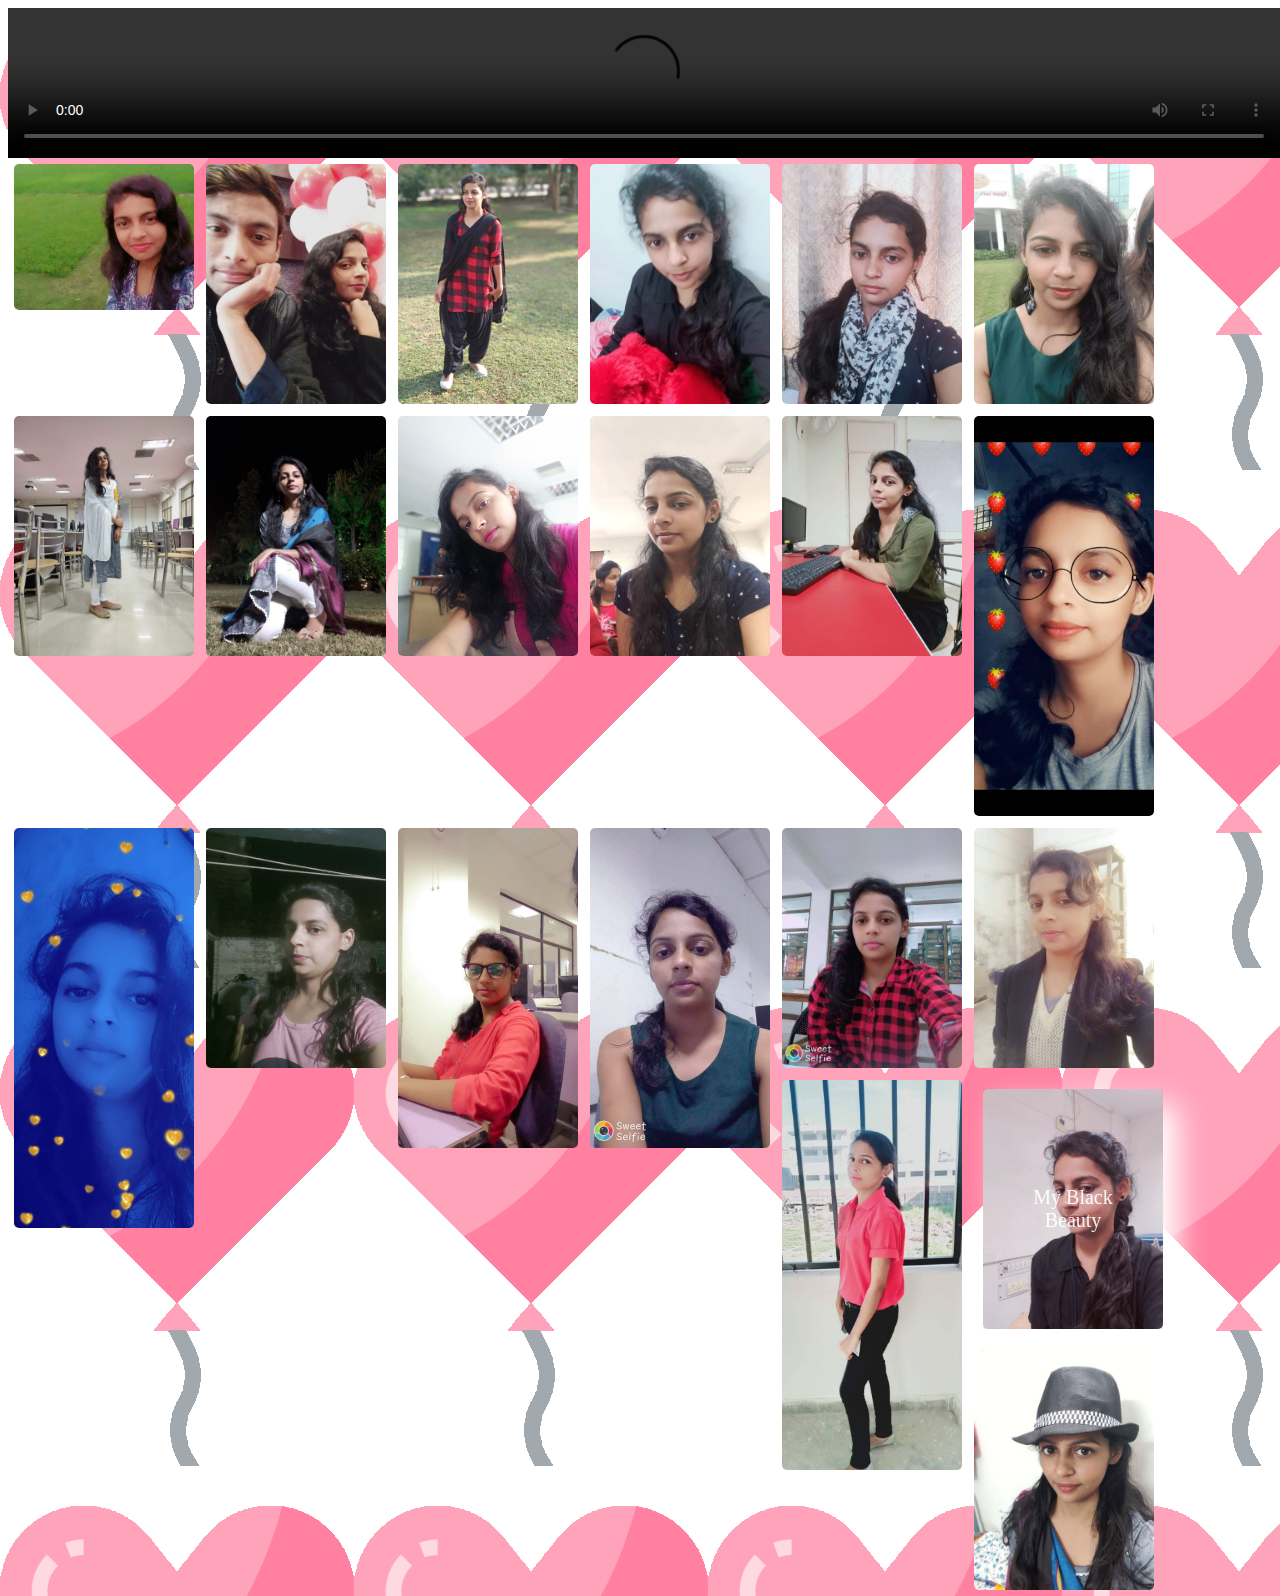
==== sag.html @ 400d6e03 "qw" ====
<html lang="en">
<head>
    <meta charset="UTF-8">
    <meta name="viewport" content=" initial-scale=1.0">
    <title>Document</title>
</head>
<style>
    body{
        background-image: url('img/heart.gif');
    }
    div.gallery {
      margin: 5px;
      border: 1px solid rgba(255, 255, 255, 0);
      float: left;
      width: 180px;
      box-shadow: #777;
      
    }
    div.gallery:hover {
      border: 10px solid rgba(255, 255, 255, 0);
      box-shadow: white;
      filter: drop-shadow(15px 15px 15px rgb(255, 255, 255)); 
   
    }
    
    div.gallery img {
      width: 100%;
      height: auto;
      border-radius: 5px;
    }
    div.gallery img :hover{
        border-radius: 50%;
    }

    .gallery:hover .overlay {
      opacity: 90%;
    }
    div.desc {
      padding: 15px;
      text-align: center;
    }
    h1{
        color:red;
        font-family: Brush Script MT;
        font-size: 50px;
    }
    h2{
        color: rebeccapurple;
        font-family: Brush Script MT;
    }
    .overlay {
      position: absolute;
      top: 0;
      bottom: 0;
      left: 0;
      right: 0;
      height: 100%;
      width: 100%;
      opacity: 0;
      transition: .5s ease;
      background-color: #be2c2c1f;
    }
    .text {
      color: white;
      font-size: 20px;
      position: absolute;
      top: 50%;
      left: 50%;
      transform: translate(-50%, -50%);
      -ms-transform: translate(-50%, -50%);
    }
    </style>
<body>
 <center>
   <div>   
<video  width="101%" controls>
    <source src="img/Bday_temp.mp4" type="video/mp4">
    <source src="img/Bday_temp.mp4" type="video/ogg">
</video>
   </div>

    <div class="gallery">
          <img src="img/front.jpg" alt="Cinque Terre"  >
        </a>
        <div class="overlay">
          <div class="text">My sweet greeny</div>
        </div>
      </div>

      <div class="gallery">
          <img src="img/one.jpg" alt="Cinque Terre" >
        </a>
        <div class="overlay">
          <div class="text">The Posing Style</div>
        </div>
      </div>

      <div class="gallery">
          <img src="img/qw.jpg" alt="Cinque Terre" >
        </a>
        <div class="overlay">
          <div class="text">That Dress is Love</div>
        </div>
      </div>

      <div class="gallery">
         
        <img src="img/you.jpg" alt="Cinque Terre" >
      </a>
      <div class="overlay">
        <div class="text">My bhootni</div>
      </div>
    </div>

    <div class="gallery">
       
        <img src="img/s1.jpg" alt="Cinque Terre" >
      </a>
      <div class="overlay">
        <div class="text">Sad Child</div>
      </div>
    </div>

    <div class="gallery">
        <img src="img/s2.jpg" alt="Cinque Terre" >
      </a>
      <div class="overlay">
        <div class="text">My Hoty</div>
      </div>
    </div>

    <div class="gallery">
        <img src="img/s4.jpg" alt="Cinque Terre" >
      </a>
      <div class="overlay">
        <div class="text">My sweet sexo</div>
      </div>
    </div>

    <div class="gallery">
        <img src="img/s5.jpg" alt="Cinque Terre" >
      </a>
      <div class="overlay">
        <div class="text">Midnight Love</div>
      </div>
    </div>
    <div class="gallery">
       
        <img src="img/s6.jpg" alt="Cinque Terre" >
      </a>
      <div class="overlay">
        <div class="text">My mad Girlfriend</div>
      </div>
    </div>

    <div class="gallery">
       
        <img src="img/s7.jpg" alt="Cinque Terre" >
      </a>
      <div class="overlay">
        <div class="text">Vampire</div>
      </div>
    </div>

    <div class="gallery">
        <img src="img/s8.jpg" alt="Cinque Terre" >
      </a>
      <div class="overlay">
        <div class="text">My littel geek</div>
      </div>
    </div>

    <div class="gallery">
        <img src="img/s9.jpg" alt="Cinque Terre" >
      </a>
      <div class="overlay">
        <div class="text">Pagaliya</div>
      </div>
    </div>

    <div class="gallery">
        <img src="img/s10.jpg" alt="Cinque Terre" >
      </a>
      <div class="overlay">
        <div class="text">MY BLUE HEART</div>
      </div>
    </div>
    <div class="gallery">
       
        <img src="img/s11.jpg" alt="Cinque Terre" >
      </a>
      <div class="overlay">
        <div class="text">Sexo in pink</div>
      </div>
    </div>

    <div class="gallery">
       
        <img src="img/s12.jpg" alt="Cinque Terre" >
      </a>
      <div class="overlay">
        <div class="text">That look</div>
      </div>
    </div>

    <div class="gallery">
        <img src="img/s14.jpg" alt="Cinque Terre" >
      </a>
      <div class="overlay">
        <div class="text">Dumbooooo</div>
      </div>
    </div>

    <div class="gallery">
        <img src="img/s15.jpg" alt="Cinque Terre" >
      </a>
      <div class="overlay">
        <div class="text">Kissing face</div>
      </div>
    </div>

    <div class="gallery">
        <img src="img/s16.jpg" alt="Cinque Terre" >
      </a>
      <div class="overlay">
        <div class="text">Formal click</div>
      </div>
    </div>

    <div class="gallery">
       
        <img src="img/s17.jpg" alt="Cinque Terre" >
      </a>
      <div class="overlay">
        <div class="text">That figure </div>
      </div>
    </div>

    <div class="gallery">
        <img src="img/s18.jpg" alt="Cinque Terre" >
      </a>
      <div class="overlay">
        <div class="text">My Black Beauty</div>
      </div>
    </div>

    <div class="gallery">
        <img src="img/s19.jpg" alt="Cinque Terre" >
      </a>
      <div class="overlay">
        <div class="text">My Jucie Lips</div>
      </div>
    </div>
 </center>   
</body>
</html>
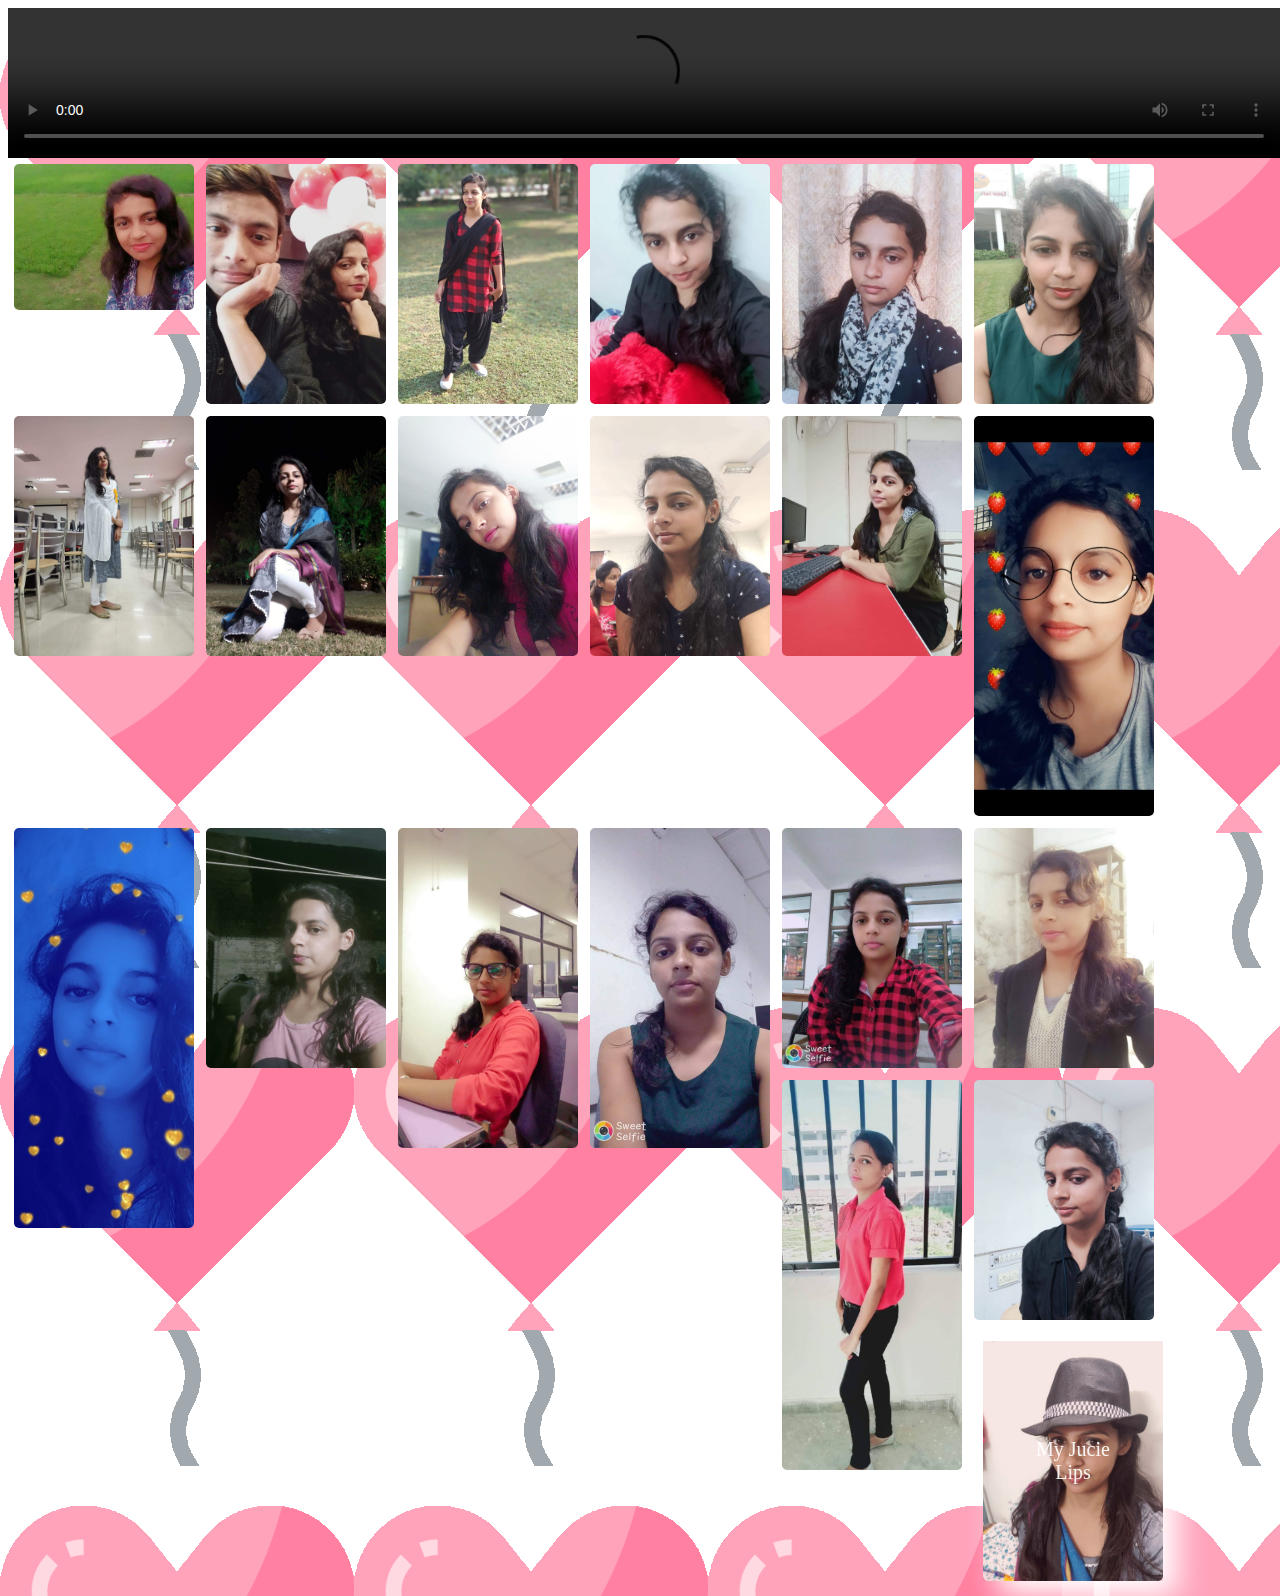
==== commit 48c471b4: "qw" ====
--- a/sag.html
+++ b/sag.html
@@ -73,7 +73,7 @@
 <body>
  <center>
    <div>   
-<video  width="101%" controls>
+<video  width="101%" controls autoplay>
     <source src="img/Bday_temp.mp4" type="video/mp4">
     <source src="img/Bday_temp.mp4" type="video/ogg">
 </video>
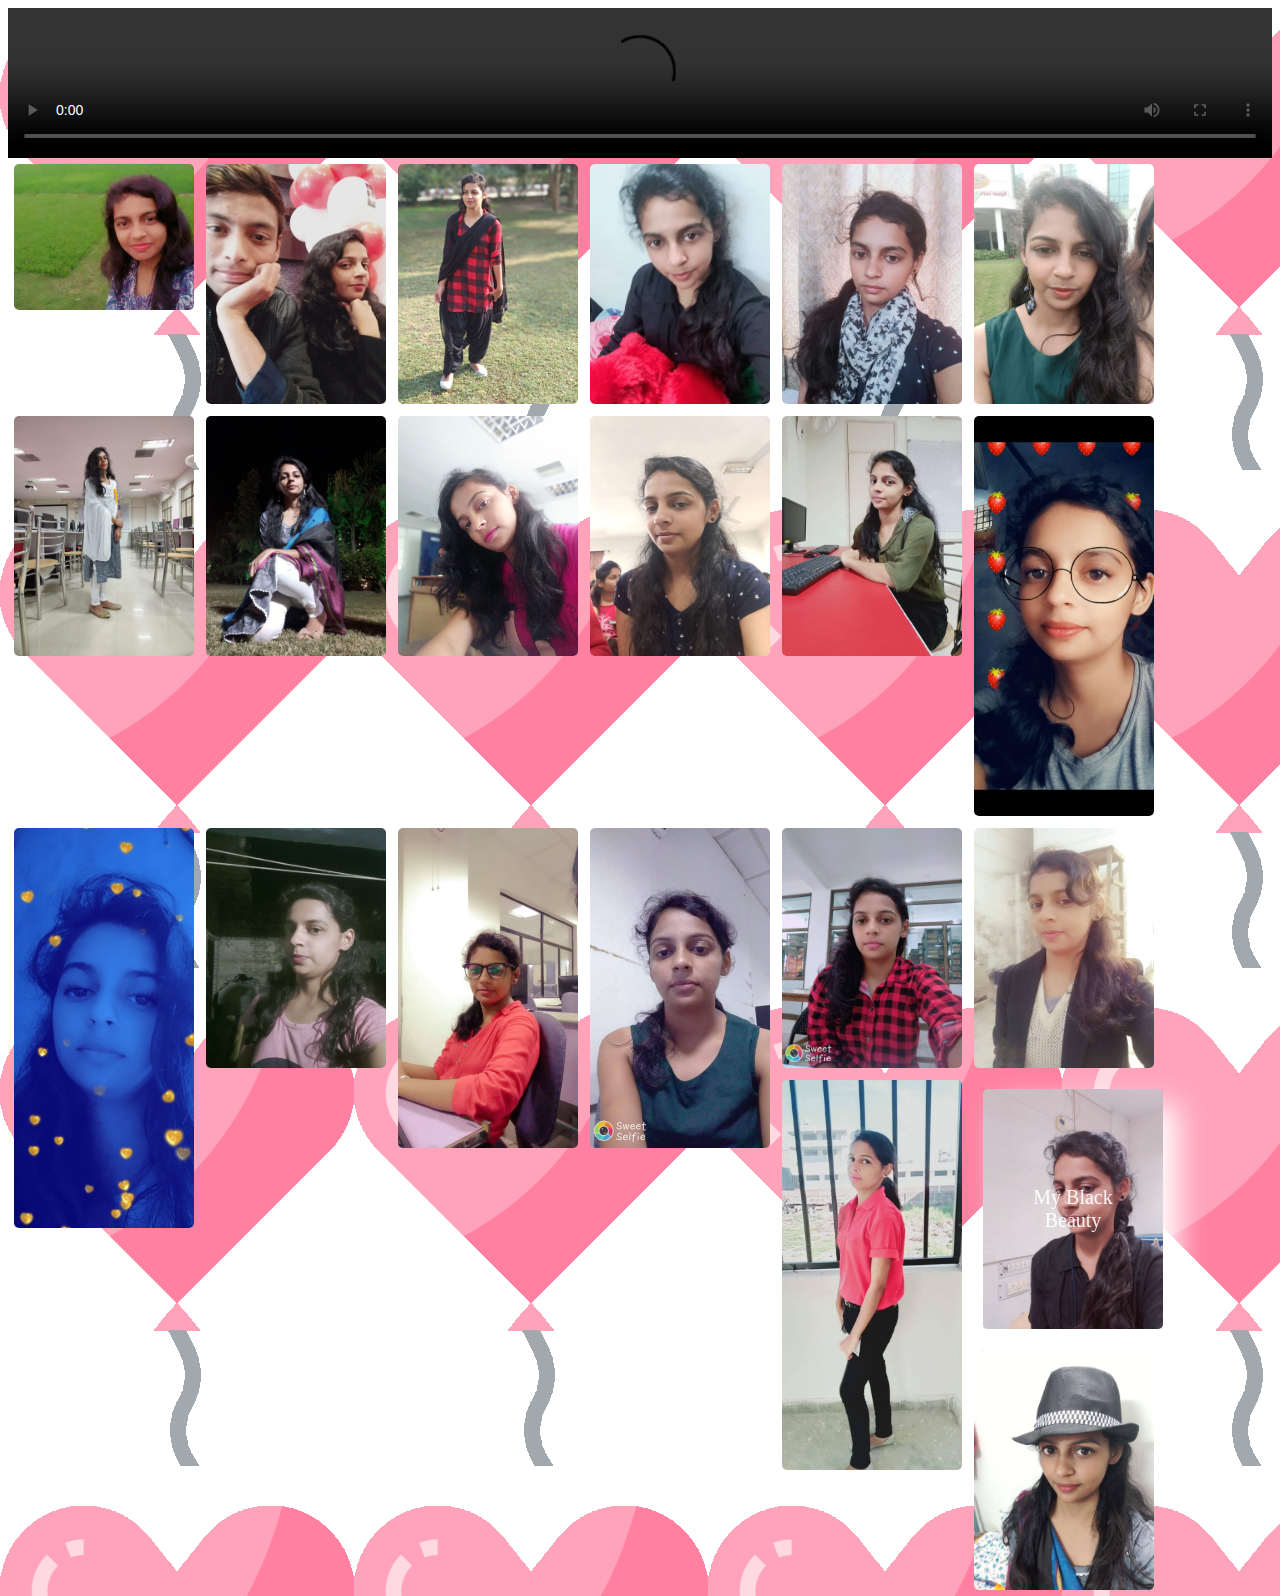
==== commit f825836c: "qw" ====
--- a/sag.html
+++ b/sag.html
@@ -70,14 +70,16 @@
       -ms-transform: translate(-50%, -50%);
     }
     </style>
-<body>
+
+    <div>   
+      <video  width="100%" controls autoplay>
+          <source src="img/Bday_temp.mp4" type="video/mp4">
+          <source src="img/Bday_temp.mp4" type="video/ogg">
+      </video>
+         </div>
+    <body>
  <center>
-   <div>   
-<video  width="101%" controls autoplay>
-    <source src="img/Bday_temp.mp4" type="video/mp4">
-    <source src="img/Bday_temp.mp4" type="video/ogg">
-</video>
-   </div>
+
 
     <div class="gallery">
           <img src="img/front.jpg" alt="Cinque Terre"  >
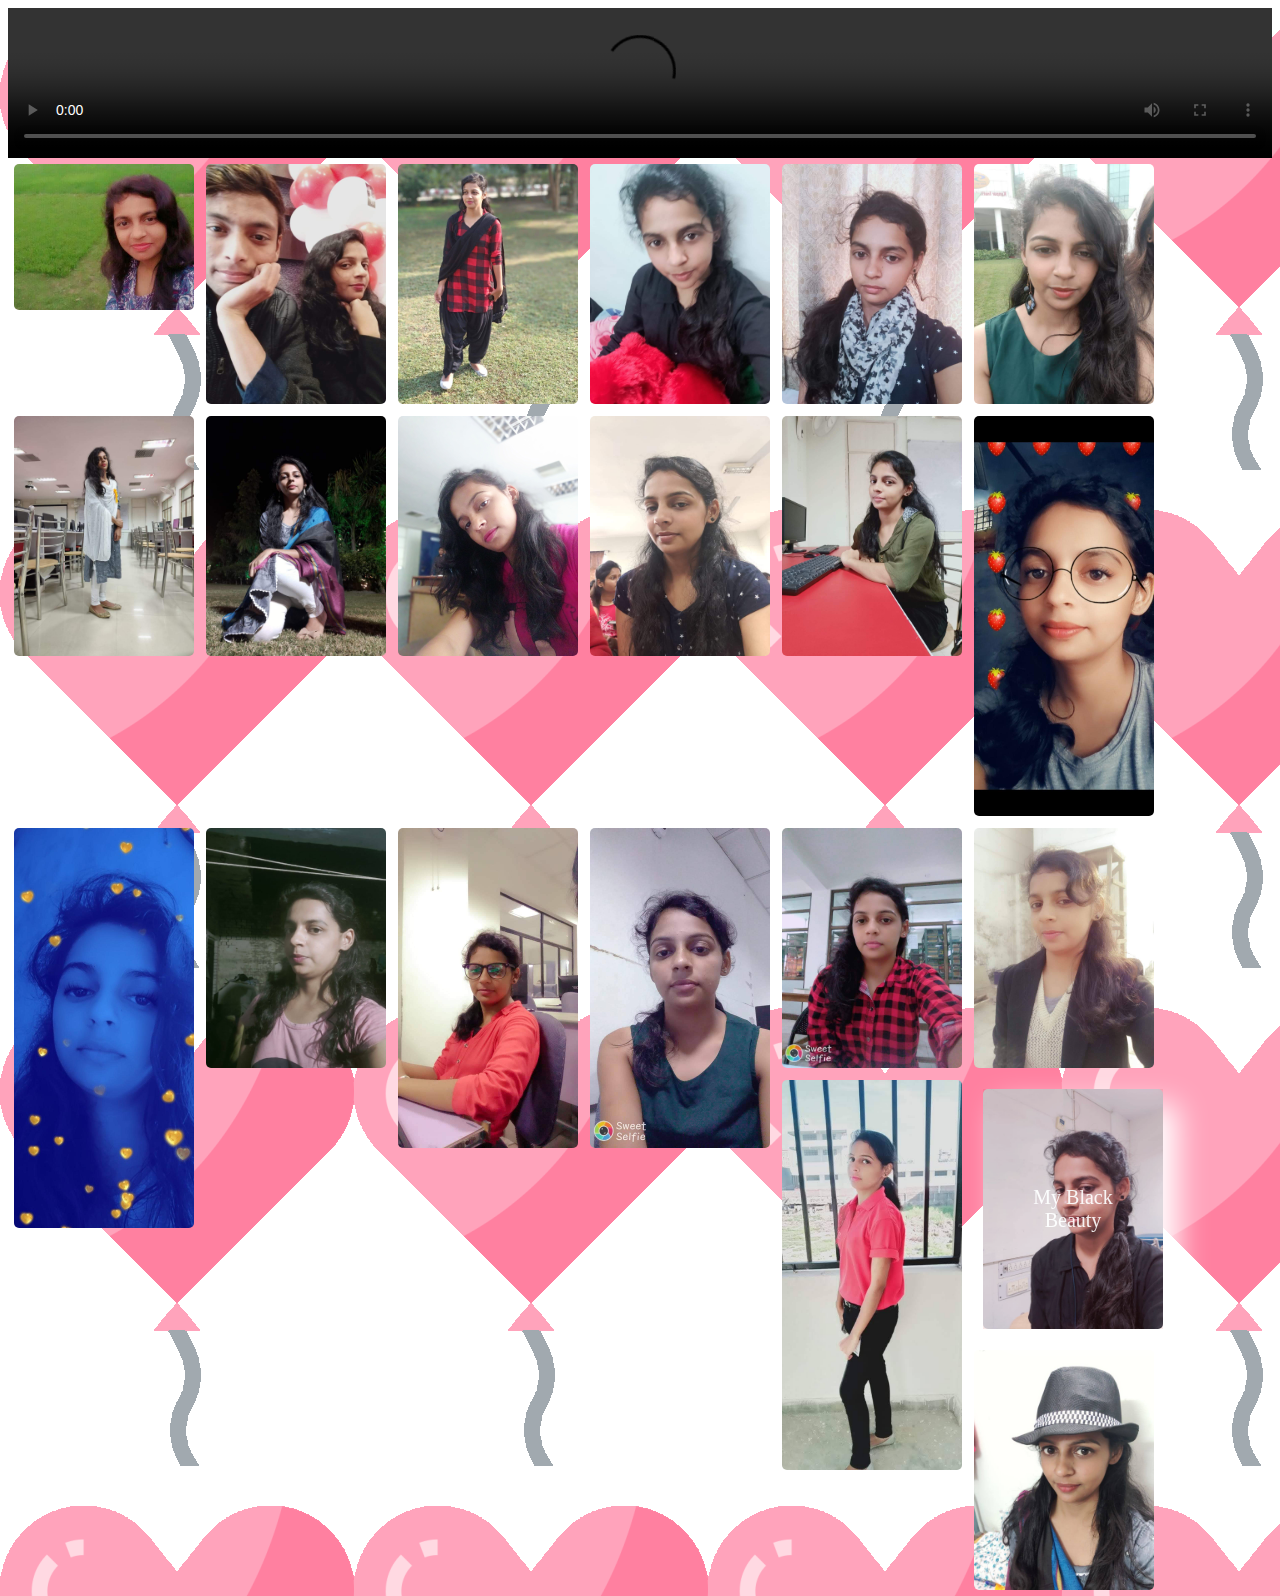
==== commit b0496db0: "qw" ====
--- a/sag.html
+++ b/sag.html
@@ -54,8 +54,7 @@
       bottom: 0;
       left: 0;
       right: 0;
-      height: 100%;
-      width: 100%;
+     
       opacity: 0;
       transition: .5s ease;
       background-color: #be2c2c1f;
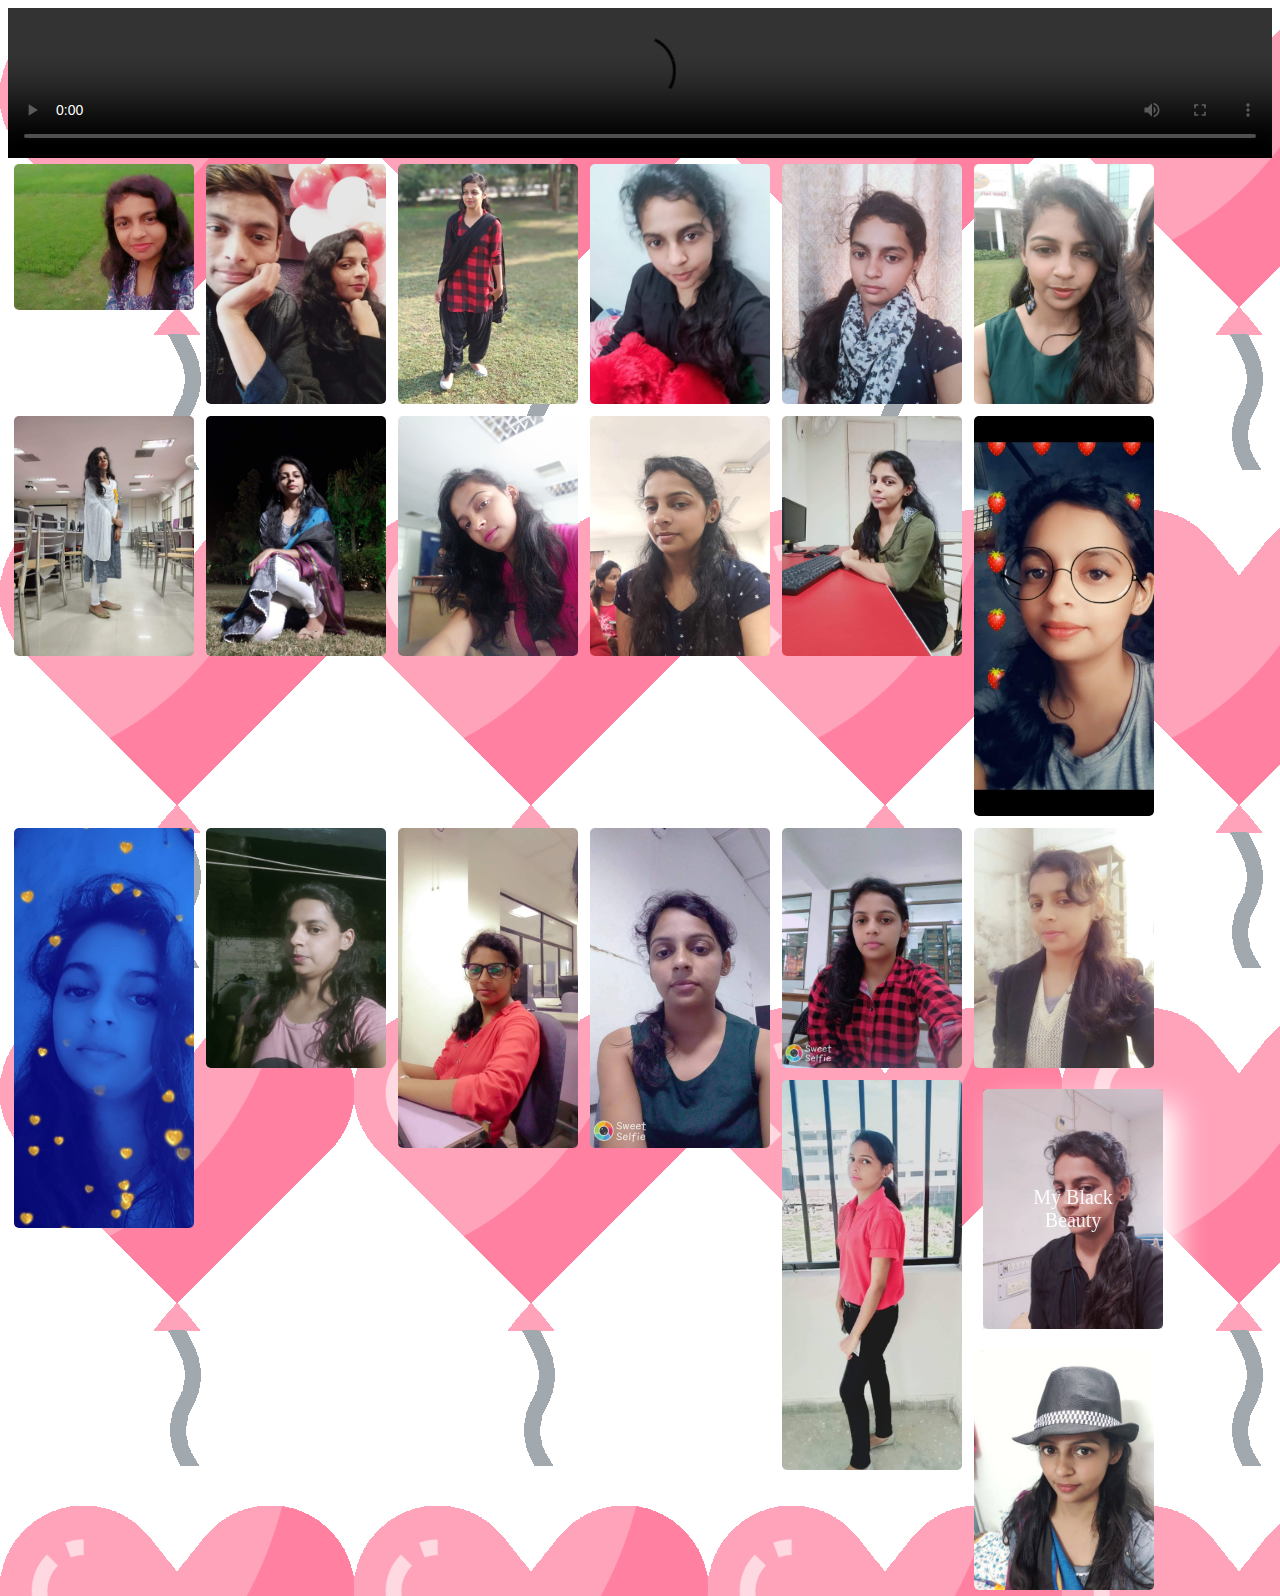
==== commit 575123ed: "qw" ====
--- a/sag.html
+++ b/sag.html
@@ -16,19 +16,19 @@
       box-shadow: #777;
       
     }
-    div.gallery:hover {
+    .gallery:hover {
       border: 10px solid rgba(255, 255, 255, 0);
       box-shadow: white;
       filter: drop-shadow(15px 15px 15px rgb(255, 255, 255)); 
    
     }
     
-    div.gallery img {
+    .gallery img {
       width: 100%;
       height: auto;
       border-radius: 5px;
     }
-    div.gallery img :hover{
+    .gallery img :hover{
         border-radius: 50%;
     }
 
@@ -54,7 +54,8 @@
       bottom: 0;
       left: 0;
       right: 0;
-     
+      height: 100%;
+      width: 100%;
       opacity: 0;
       transition: .5s ease;
       background-color: #be2c2c1f;
@@ -83,17 +84,13 @@
     <div class="gallery">
           <img src="img/front.jpg" alt="Cinque Terre"  >
         </a>
-        <div class="overlay">
-          <div class="text">My sweet greeny</div>
-        </div>
+        
       </div>
 
       <div class="gallery">
           <img src="img/one.jpg" alt="Cinque Terre" >
         </a>
-        <div class="overlay">
-          <div class="text">The Posing Style</div>
-        </div>
+        
       </div>
 
       <div class="gallery">
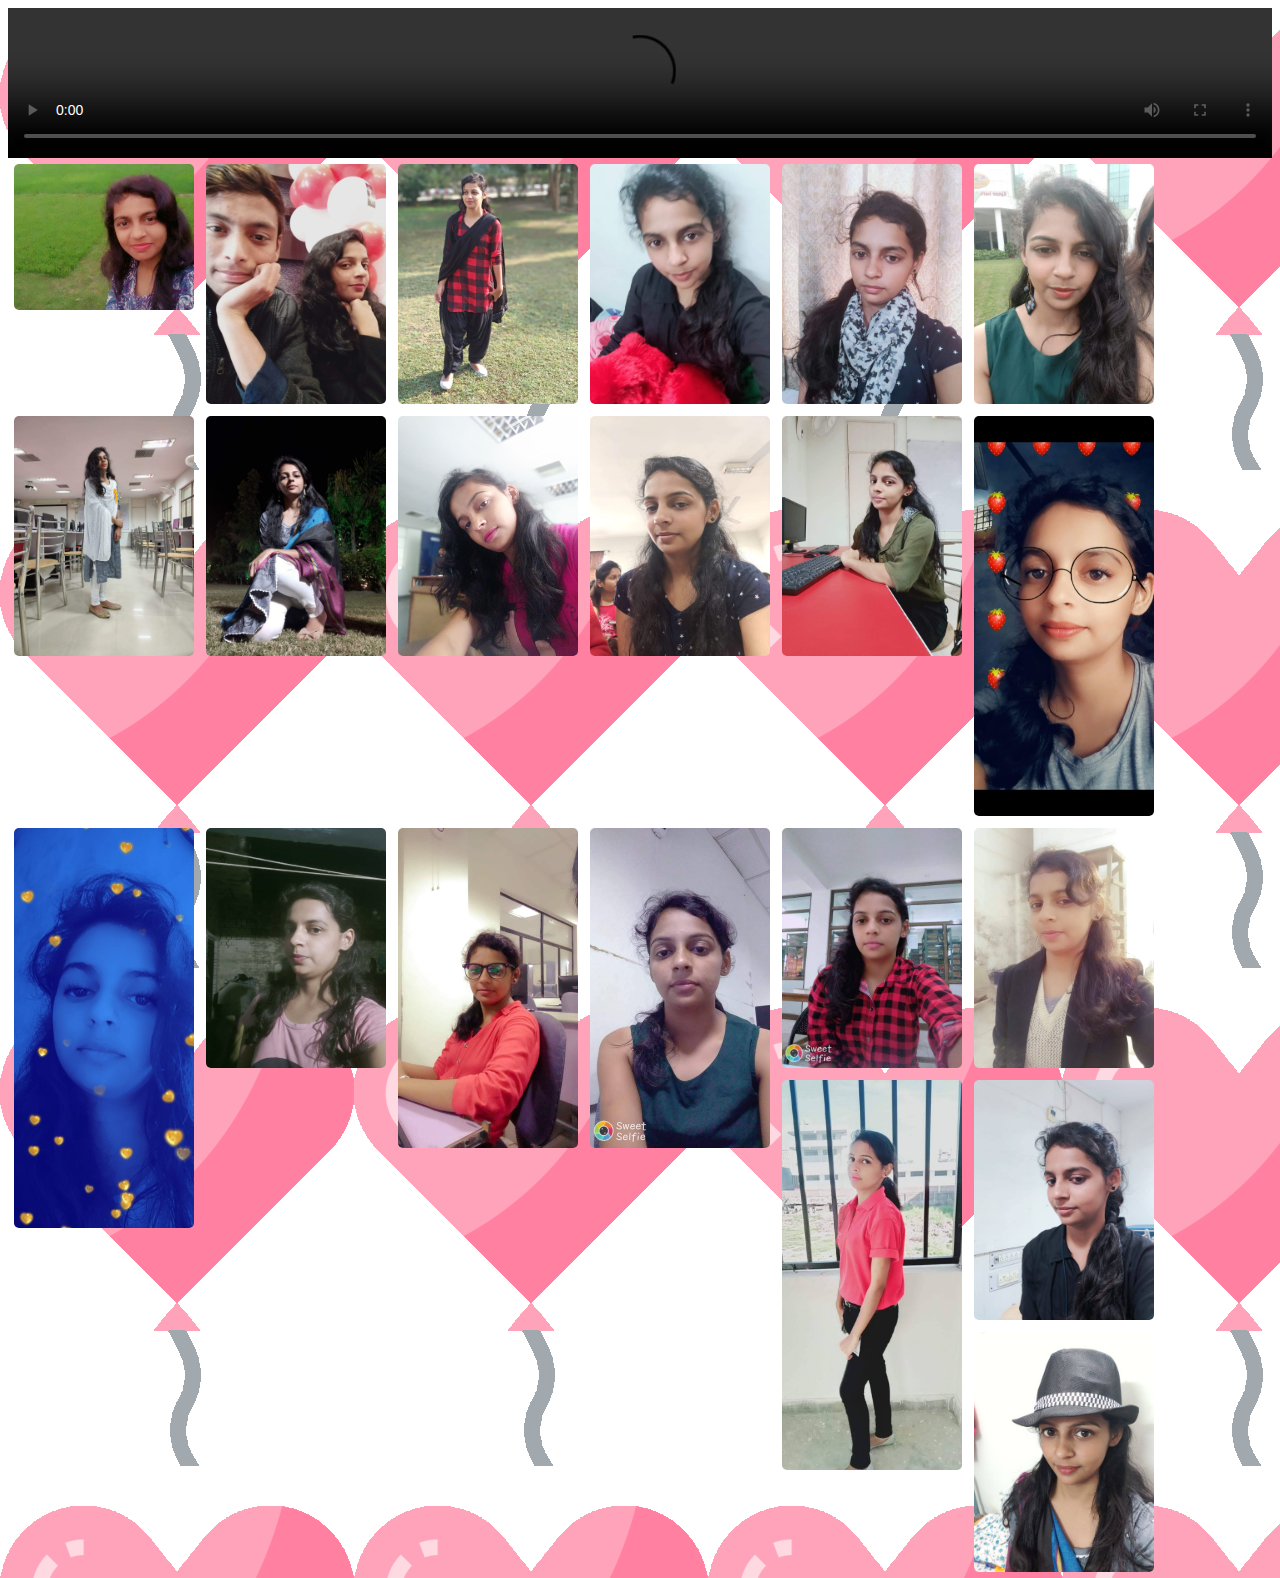
==== commit d5def549: "qw" ====
--- a/sag.html
+++ b/sag.html
@@ -49,13 +49,12 @@
         font-family: Brush Script MT;
     }
     .overlay {
-      position: absolute;
-      top: 0;
+      position: relative;
+      top: -100;
       bottom: 0;
       left: 0;
       right: 0;
-      height: 100%;
-      width: 100%;
+      
       opacity: 0;
       transition: .5s ease;
       background-color: #be2c2c1f;
@@ -71,7 +70,7 @@
     }
     </style>
 
-    <div>   
+    <div >   
       <video  width="100%" controls autoplay>
           <source src="img/Bday_temp.mp4" type="video/mp4">
           <source src="img/Bday_temp.mp4" type="video/ogg">
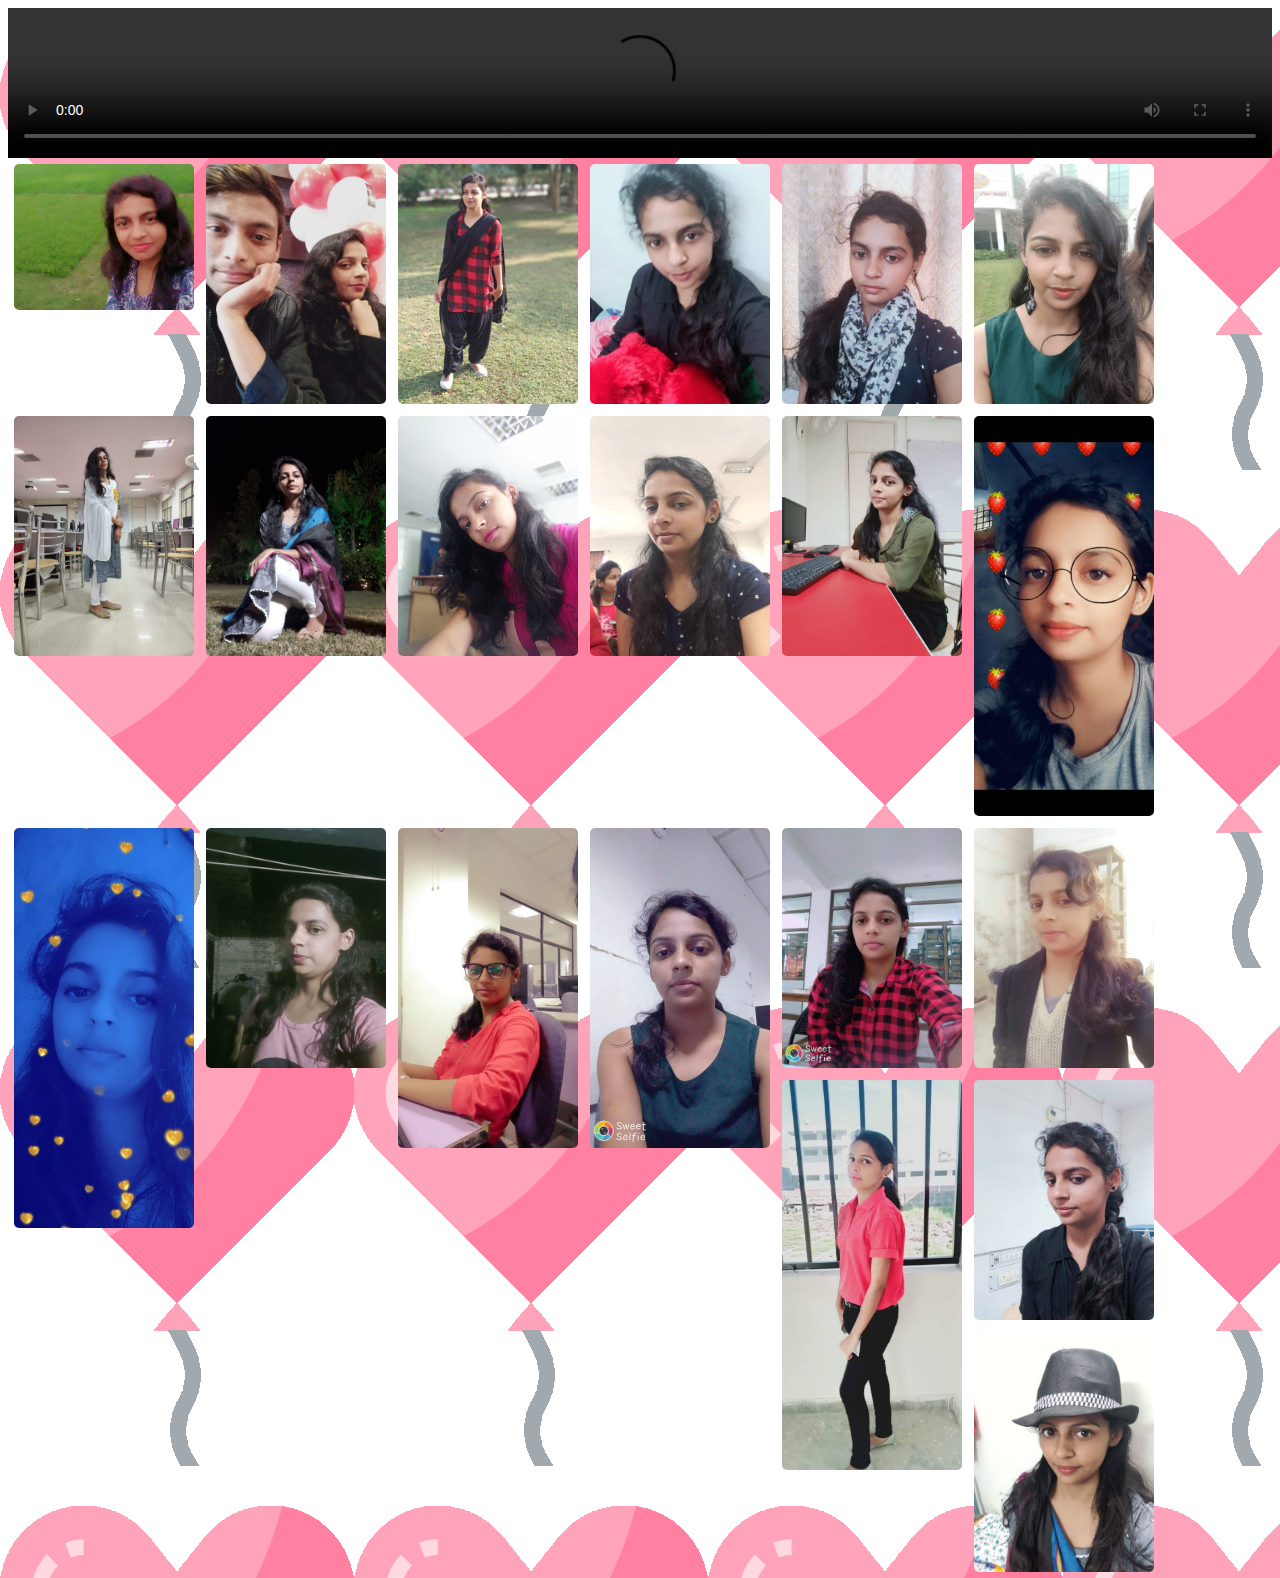
==== commit 59be037f: "qw" ====
--- a/sag.html
+++ b/sag.html
@@ -83,13 +83,17 @@
     <div class="gallery">
           <img src="img/front.jpg" alt="Cinque Terre"  >
         </a>
-        
+        <div class="overlay">
+          <div class="text">My Greeny</div>
+        </div>
       </div>
 
       <div class="gallery">
           <img src="img/one.jpg" alt="Cinque Terre" >
         </a>
-        
+        <div class="overlay">
+          <div class="text">My Sweetheart</div>
+        </div>
       </div>
 
       <div class="gallery">
